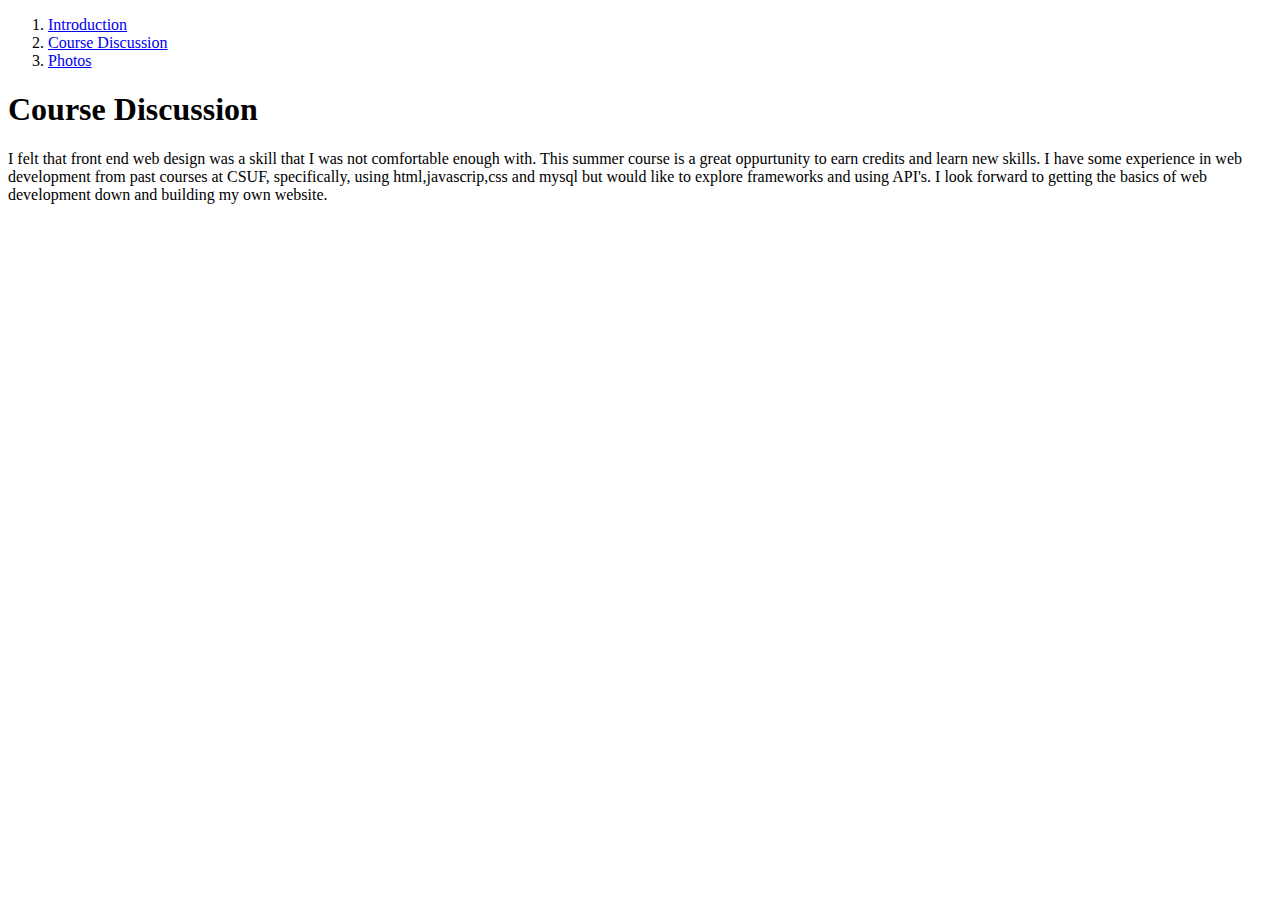
==== course.html @ e658d59e "all files" ====
<!DOCTYPE html>
<html lang="en" dir="ltr">
  <head>
    <meta charset="utf-8">
    <title>Course Discussion</title>
  </head>
  <body>
    <nav>
      <ol>
        <li><a href="/index.html">Introduction</a>
        <li><a href="/course.html">Course Discussion </a>
        <li><a href="/photos.html">Photos </a>
      </ol>
    </nav>
    <main>
      <section>
        <header>
          <h1>Course Discussion</h1>
        </header>
          <p>I felt that front end web design was a skill that I was not comfortable enough with. This summer course
            is a great oppurtunity to earn credits and learn new skills.
            I have some experience in web development from past courses at CSUF, specifically, using html,javascrip,css and mysql but would like to explore frameworks and using API's.
            I look forward to getting the basics of web development down and building my own website.
          </p>
      </section>
    </main>


  </body>
</html>
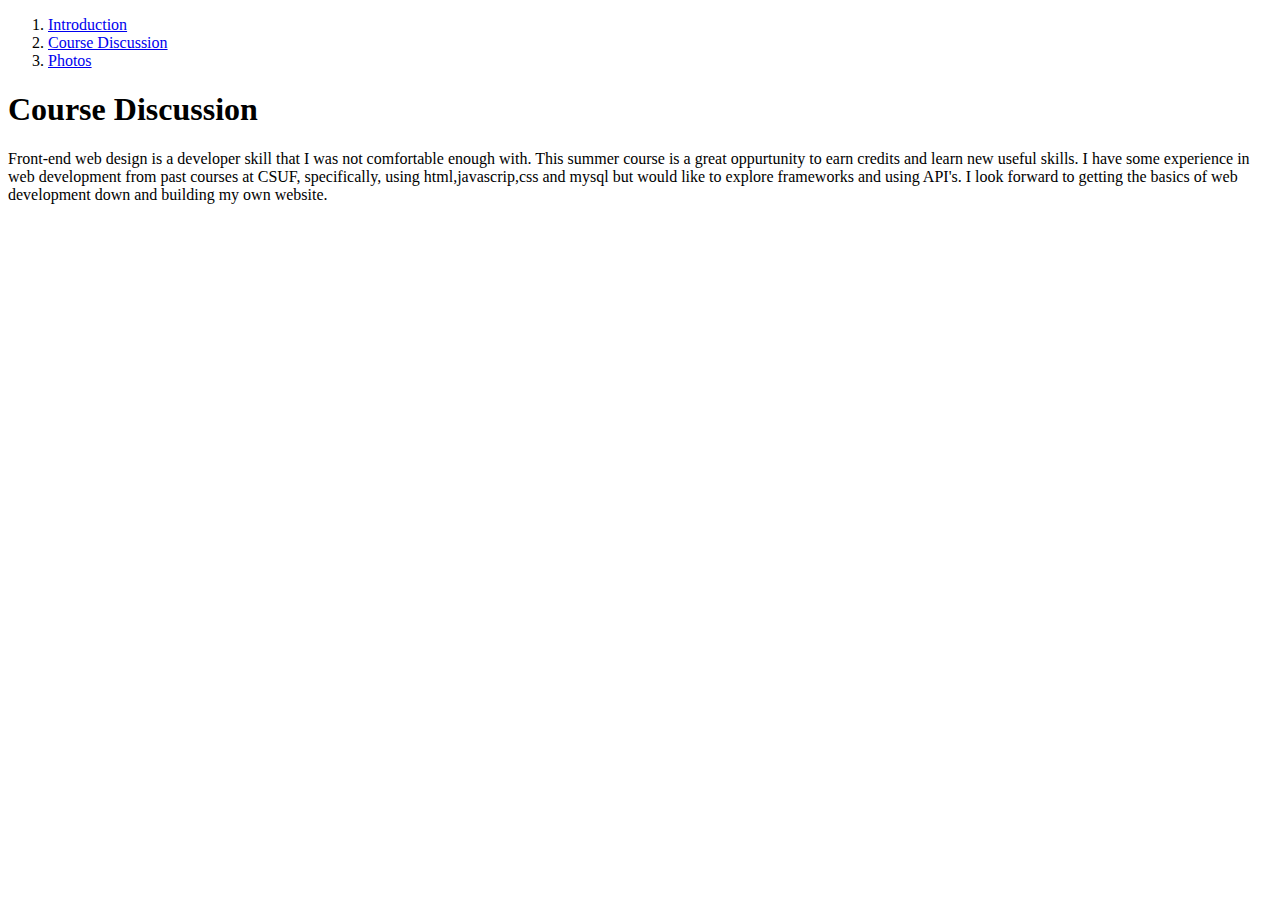
==== commit 51798fc2: "Grammar edits" ====
--- a/course.html
+++ b/course.html
@@ -17,8 +17,8 @@
         <header>
           <h1>Course Discussion</h1>
         </header>
-          <p>I felt that front end web design was a skill that I was not comfortable enough with. This summer course
-            is a great oppurtunity to earn credits and learn new skills.
+          <p>Front-end web design is a developer skill that I was not comfortable enough with. This summer course
+            is a great oppurtunity to earn credits and learn new useful skills.
             I have some experience in web development from past courses at CSUF, specifically, using html,javascrip,css and mysql but would like to explore frameworks and using API's.
             I look forward to getting the basics of web development down and building my own website.
           </p>
